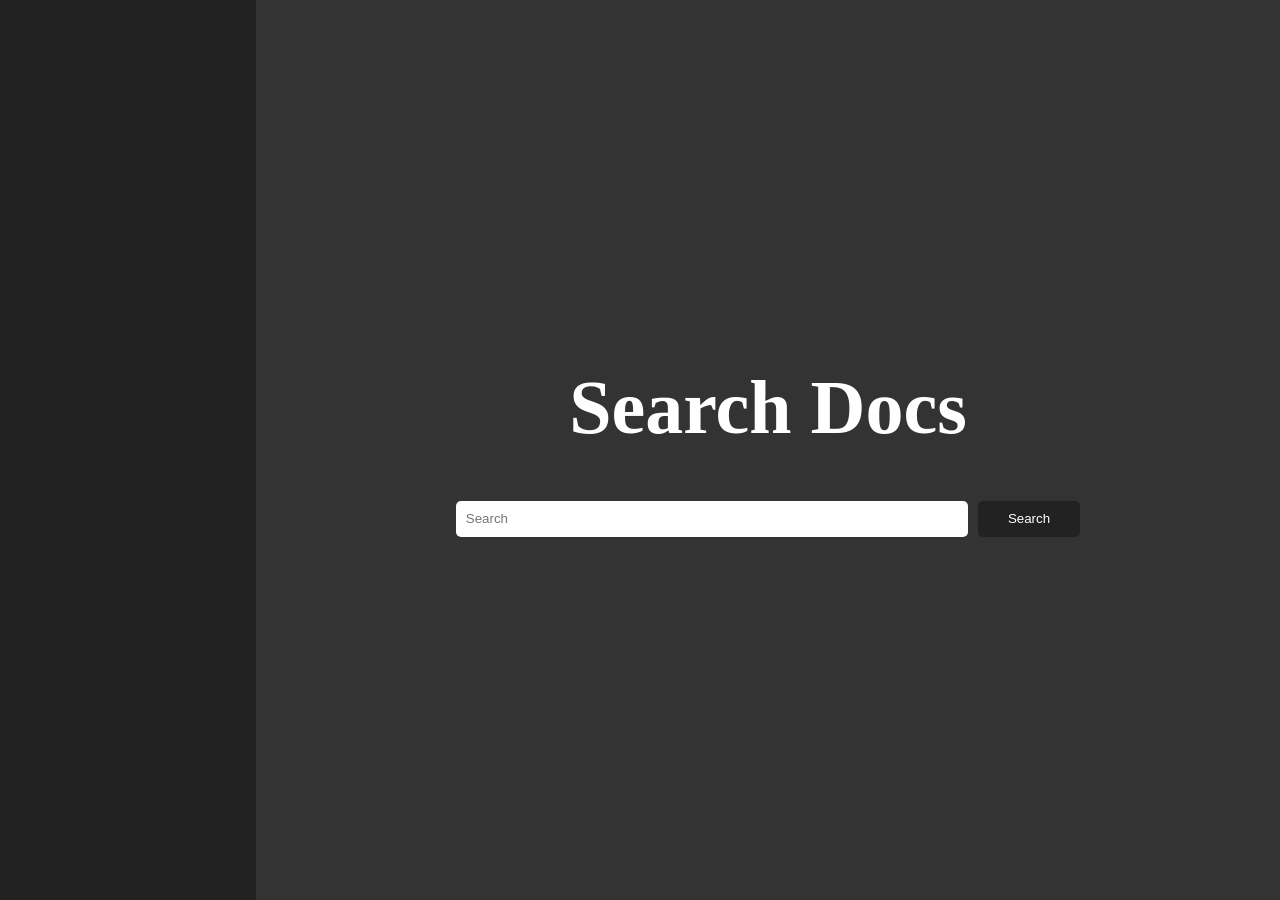
==== index.html @ 5674b5ec "initial commit" ====
<!DOCTYPE html>
<html lang="en">
<head>
    <meta charset="UTF-8">
    <meta name="viewport" content="width=device-width, initial-scale=1.0">
    <title>Search Docs</title>
    <link rel="stylesheet" href="style.css">
</head>
<body>
    <div class="sidemenu">
        
    </div>
    <div class="main">
        <h1>Search Docs</h1>
        <div class="search-box">
            <input type="text" placeholder="Search">
            <button>Search</button>
        </div>
    </div>
    <footer>
    </footer>
</body>
</html>
---- style.css ----
*{
    box-sizing: border-box;
    margin: 0;
    padding: 0;
}
body{
    display: flex;
    width: 100%;
    height: 100vh;
    background-color: #333;
    color: #fff;
}
.sidemenu{
    height: 100vh;
    width: 20vw;
    background-color: #222;
    position: fixed;
}
.main{
    display: flex;
    flex-direction: column;
    justify-content: center;
    align-items: center;
    height: 100vh;
    width: 80vw;
    background-color: #333;
    position: absolute;
    left: 20%;
    gap: 50px;
}
.search-box{
    height: 36px;
    width: 100%;
    display: flex;
    justify-content: center;
    align-items: center;
    gap: 10px;
}
.search-box input{
    height: 100%;
    width: 50%;
    border-radius: 5px;
    border: none;
    outline: none;
    padding: 0 10px;
}
.search-box button{
    height: 100%;
    width: 10%;
    border-radius: 5px;
    border: none;
    outline: none;
    background-color: #222;
    color: #fff;
    cursor: pointer;
}
h1{
    font-size: 76px;
}
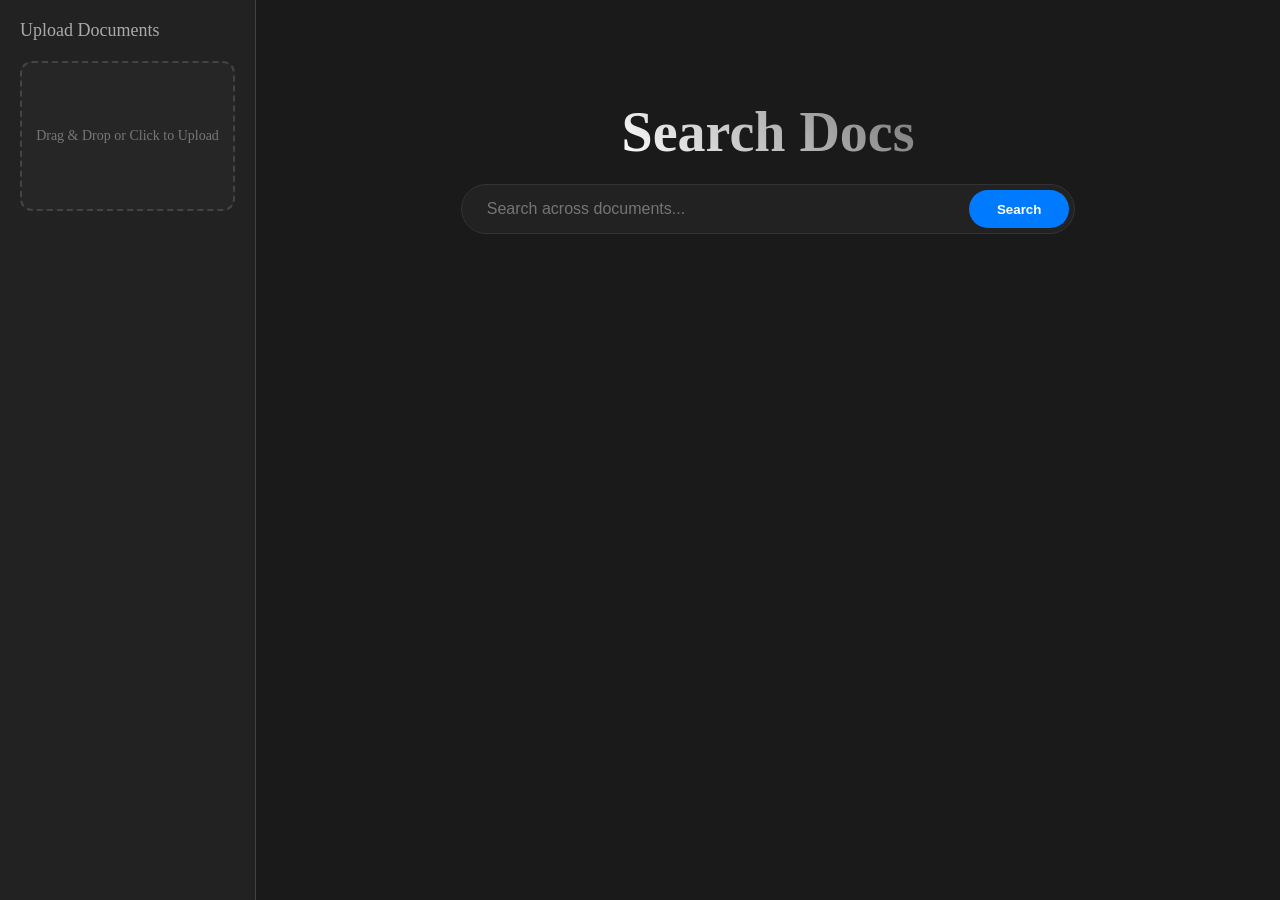
==== commit 7270a2b6: "backend" ====
--- a/index.html
+++ b/index.html
@@ -8,16 +8,23 @@
 </head>
 <body>
     <div class="sidemenu">
-        
+        <div class="upload-container">
+            <h3>Upload Documents</h3>
+            <div id="drop-zone" class="drop-zone">
+                <p>Drag & Drop or Click to Upload</p>
+                <input type="file" id="file-input" accept=".pdf,.docx" hidden>
+            </div>
+            <div id="file-list" class="file-list"></div>
+        </div>
     </div>
     <div class="main">
         <h1>Search Docs</h1>
         <div class="search-box">
-            <input type="text" placeholder="Search">
-            <button>Search</button>
+            <input type="text" id="search-input" placeholder="Search across documents...">
+            <button id="search-btn">Search</button>
         </div>
+        <div id="results" class="results-container"></div>
     </div>
-    <footer>
-    </footer>
+    <script src="main.js"></script>
 </body>
 </html>
--- a/style.css
+++ b/style.css
@@ -15,45 +15,136 @@
     width: 20vw;
     background-color: #222;
     position: fixed;
+    padding: 20px;
+    border-right: 1px solid #444;
+}
+.upload-container h3{
+    margin-bottom: 20px;
+    font-size: 18px;
+    font-weight: 500;
+    color: #aaa;
+}
+.drop-zone {
+    width: 100%;
+    height: 150px;
+    border: 2px dashed #444;
+    border-radius: 12px;
+    display: flex;
+    align-items: center;
+    justify-content: center;
+    text-align: center;
+    cursor: pointer;
+    transition: all 0.3s ease;
+    background: rgba(255, 255, 255, 0.02);
+    color: #777;
+    font-size: 14px;
+}
+.drop-zone:hover, .drop-zone.dragover {
+    border-color: #007bff;
+    background: rgba(0, 123, 255, 0.05);
+    color: #007bff;
+}
+.file-list {
+    margin-top: 20px;
+    display: flex;
+    flex-direction: column;
+    gap: 10px;
+}
+.file-item {
+    background: #2a2a2a;
+    padding: 10px;
+    border-radius: 8px;
+    font-size: 12px;
+    display: flex;
+    flex-direction: column;
+    gap: 5px;
+}
+.file-item .file-row {
+    display: flex;
+    justify-content: space-between;
+    align-items: center;
+    width: 100%;
 }
 .main{
     display: flex;
     flex-direction: column;
-    justify-content: center;
+    justify-content: flex-start;
     align-items: center;
     height: 100vh;
     width: 80vw;
-    background-color: #333;
+    background-color: #1a1a1a;
     position: absolute;
     left: 20%;
-    gap: 50px;
+    padding-top: 100px;
 }
 .search-box{
-    height: 36px;
-    width: 100%;
+    height: 50px;
+    width: 60%;
     display: flex;
     justify-content: center;
     align-items: center;
-    gap: 10px;
+    gap: 0;
+    background: #222;
+    border-radius: 25px;
+    padding: 5px;
+    border: 1px solid #333;
+    transition: box-shadow 0.3s ease;
+}
+.search-box:focus-within {
+    box-shadow: 0 0 15px rgba(0, 123, 255, 0.2);
+    border-color: #444;
 }
 .search-box input{
     height: 100%;
-    width: 50%;
-    border-radius: 5px;
+    flex: 1;
+    background: transparent;
     border: none;
     outline: none;
-    padding: 0 10px;
+    padding: 0 20px;
+    color: #fff;
+    font-size: 16px;
 }
 .search-box button{
     height: 100%;
-    width: 10%;
-    border-radius: 5px;
+    width: 100px;
+    border-radius: 20px;
     border: none;
     outline: none;
-    background-color: #222;
+    background-color: #007bff;
     color: #fff;
     cursor: pointer;
+    font-weight: 600;
+    transition: background 0.3s ease;
+}
+.search-box button:hover {
+    background-color: #0056b3;
 }
 h1{
-    font-size: 76px;
+    font-size: 56px;
+    margin-bottom: 20px;
+    background: linear-gradient(45deg, #fff, #777);
+    -webkit-background-clip: text;
+    -webkit-text-fill-color: transparent;
+}
+.results-container {
+    width: 60%;
+    margin-top: 40px;
+    display: flex;
+    flex-direction: column;
+    gap: 20px;
+}
+.result-item {
+    background: #222;
+    padding: 20px;
+    border-radius: 12px;
+    border: 1px solid #333;
+}
+.result-item h4 {
+    margin-bottom: 10px;
+    color: #007bff;
+}
+.result-item p {
+    font-size: 14px;
+    color: #ccc;
+    line-height: 1.6;
 }
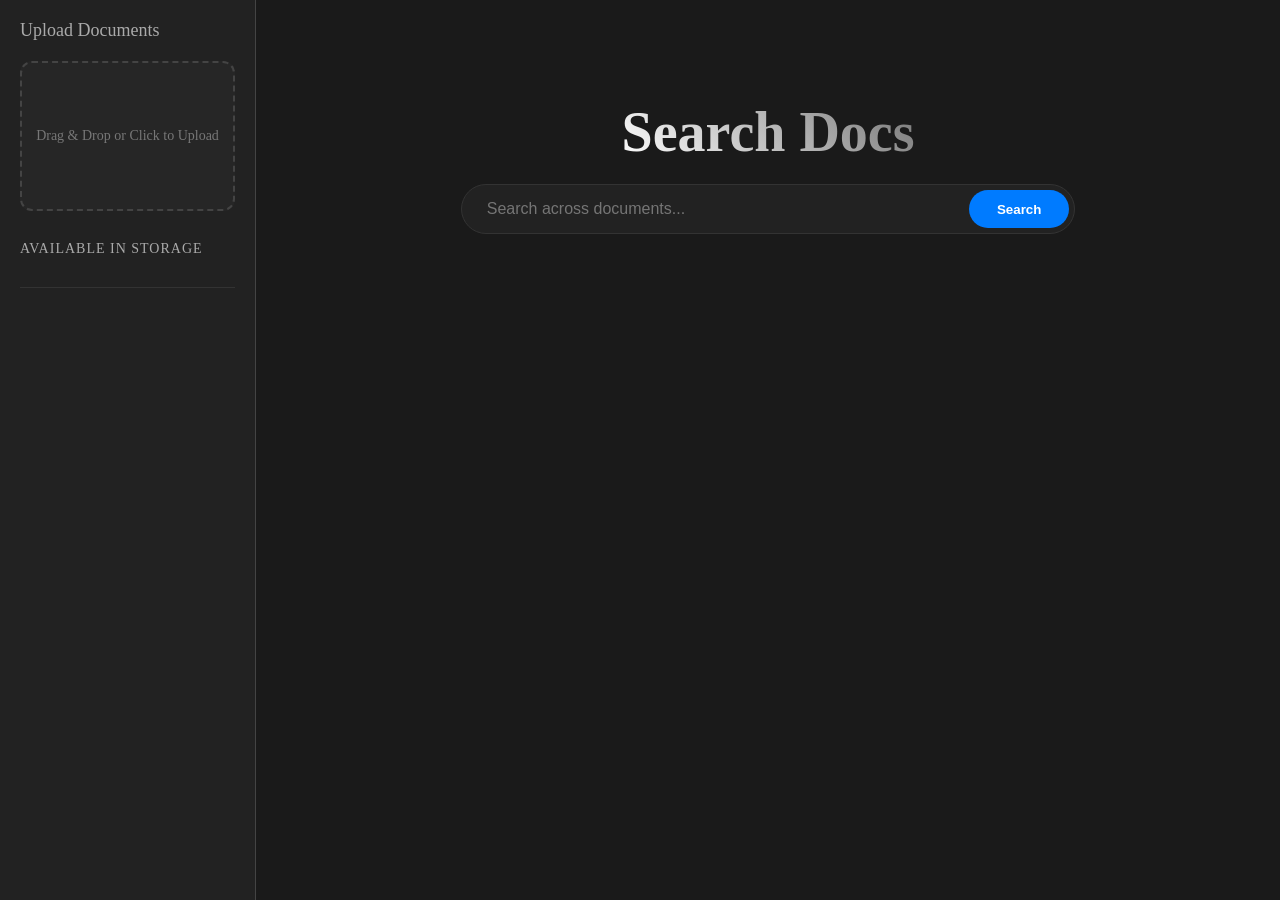
==== commit e22d6356: "feat: add PostgreSQL" ====
--- a/index.html
+++ b/index.html
@@ -14,6 +14,9 @@
                 <p>Drag & Drop or Click to Upload</p>
                 <input type="file" id="file-input" accept=".pdf,.docx" hidden>
             </div>
+            <div class="storage-list-header">
+                <h3>Available in Storage</h3>
+            </div>
             <div id="file-list" class="file-list"></div>
         </div>
     </div>
--- a/style.css
+++ b/style.css
@@ -43,6 +43,17 @@
     border-color: #007bff;
     background: rgba(0, 123, 255, 0.05);
     color: #007bff;
+}
+.storage-list-header {
+    margin-top: 30px;
+    padding-bottom: 10px;
+    border-bottom: 1px solid #333;
+    margin-bottom: 15px;
+}
+.storage-list-header h3 {
+    font-size: 14px !important;
+    text-transform: uppercase;
+    letter-spacing: 1px;
 }
 .file-list {
     margin-top: 20px;
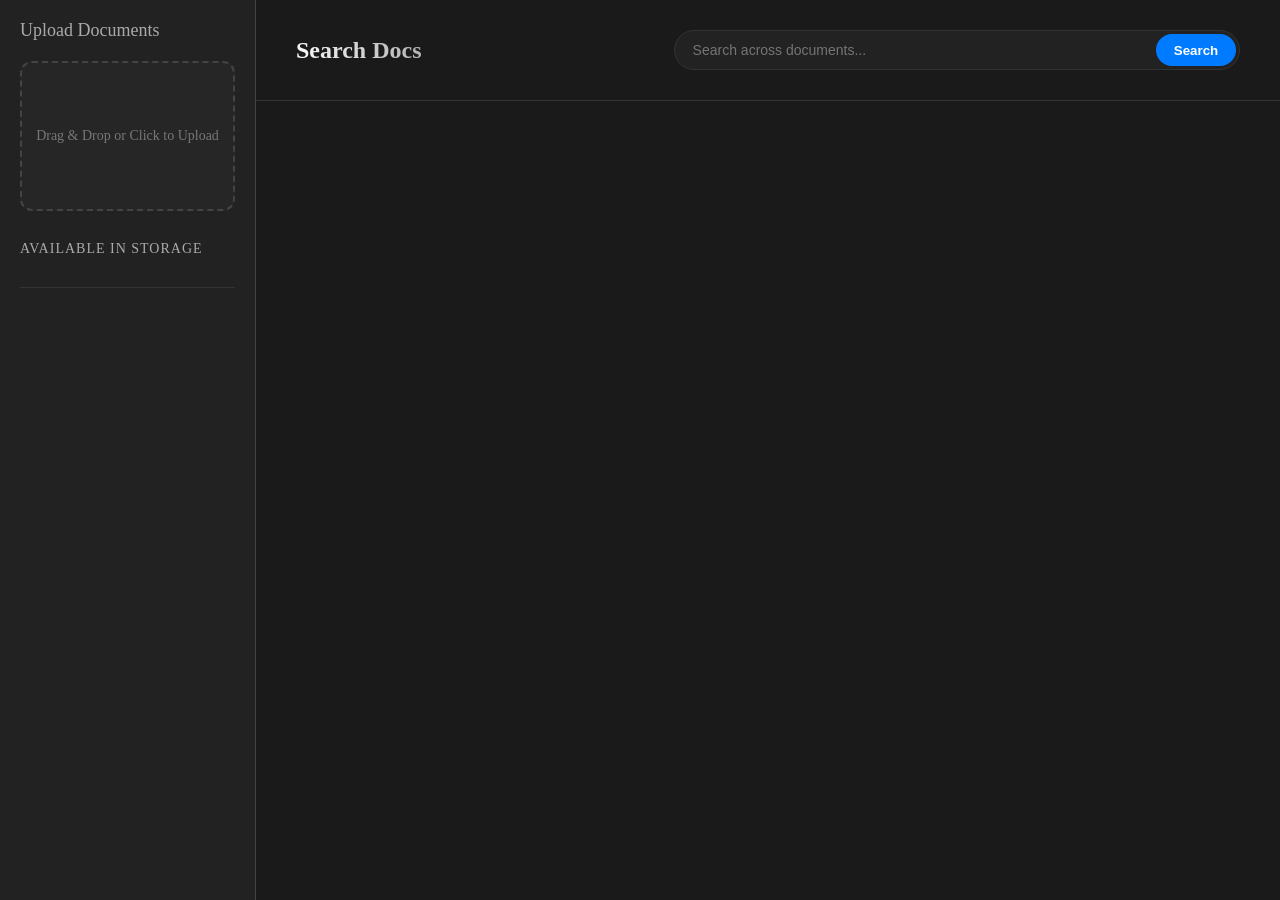
==== commit 1732f936: "UI update" ====
--- a/index.html
+++ b/index.html
@@ -21,12 +21,29 @@
         </div>
     </div>
     <div class="main">
-        <h1>Search Docs</h1>
-        <div class="search-box">
-            <input type="text" id="search-input" placeholder="Search across documents...">
-            <button id="search-btn">Search</button>
+        <div class="top-bar">
+            <h1>Search Docs</h1>
+            <div class="search-box">
+                <input type="text" id="search-input" placeholder="Search across documents...">
+                <button id="search-btn">Search</button>
+            </div>
         </div>
-        <div id="results" class="results-container"></div>
+        
+        <div class="content-area">
+            <div id="results" class="results-container"></div>
+            
+            <div id="preview-container" class="preview-container hidden">
+                <div class="preview-header">
+                    <h2 id="preview-title">Document Preview</h2>
+                    <div class="preview-actions">
+                        <input type="text" id="per-file-search" placeholder="Find in file...">
+                        <button id="find-missing-btn">Find Missing</button>
+                    </div>
+                </div>
+                <div id="validation-report" class="validation-report hidden"></div>
+                <div id="preview-body" class="preview-body"></div>
+            </div>
+        </div>
     </div>
     <script src="main.js"></script>
 </body>
--- a/style.css
+++ b/style.css
@@ -79,70 +79,136 @@
 .main{
     display: flex;
     flex-direction: column;
-    justify-content: flex-start;
-    align-items: center;
     height: 100vh;
     width: 80vw;
     background-color: #1a1a1a;
     position: absolute;
     left: 20%;
-    padding-top: 100px;
+    overflow: hidden;
+}
+.top-bar {
+    width: 100%;
+    padding: 30px 40px;
+    display: flex;
+    flex-direction: row;
+    justify-content: space-between;
+    align-items: center;
+    border-bottom: 1px solid #333;
+    background: #1a1a1a;
+}
+.top-bar h1 {
+    font-size: 24px;
+    margin: 0;
+    white-space: nowrap;
+}
+.content-area {
+    display: flex;
+    flex: 1;
+    overflow: hidden;
+    padding: 20px;
+    gap: 20px;
+}
+.results-container {
+    flex: 1;
+    display: flex;
+    flex-direction: column;
+    gap: 15px;
+    overflow-y: auto;
+}
+.preview-container {
+    flex: 2;
+    background: #222;
+    border-radius: 12px;
+    border: 1px solid #333;
+    display: flex;
+    flex-direction: column;
+    overflow: hidden;
+}
+.preview-container.hidden {
+    display: none;
+}
+.preview-header {
+    padding: 15px 20px;
+    background: #2a2a2a;
+    border-bottom: 1px solid #333;
+    display: flex;
+    justify-content: space-between;
+    align-items: center;
+}
+.preview-header h2 {
+    font-size: 16px;
+    margin: 0;
+}
+.preview-actions {
+    display: flex;
+    gap: 10px;
+}
+.preview-actions input {
+    background: #1a1a1a;
+    border: 1px solid #444;
+    border-radius: 6px;
+    padding: 6px 12px;
+    color: #fff;
+    outline: none;
+    font-size: 13px;
+}
+.preview-actions button {
+    background: #28a745;
+    color: #fff;
+    border: none;
+    border-radius: 6px;
+    padding: 6px 12px;
+    cursor: pointer;
+    font-size: 13px;
+    font-weight: 600;
+}
+.preview-body {
+    flex: 1;
+    padding: 25px;
+    overflow-y: auto;
+    color: #ddd;
+    line-height: 1.6;
+    white-space: pre-wrap;
+    font-size: 14px;
+}
+.validation-report {
+    padding: 10px 20px;
+    background: rgba(255, 193, 7, 0.1);
+    border-bottom: 1px solid rgba(255, 193, 7, 0.2);
+    color: #ffc107;
+    font-size: 13px;
 }
 .search-box{
-    height: 50px;
+    height: 40px;
     width: 60%;
     display: flex;
-    justify-content: center;
-    align-items: center;
-    gap: 0;
     background: #222;
-    border-radius: 25px;
-    padding: 5px;
+    border-radius: 20px;
+    padding: 3px;
     border: 1px solid #333;
-    transition: box-shadow 0.3s ease;
-}
-.search-box:focus-within {
-    box-shadow: 0 0 15px rgba(0, 123, 255, 0.2);
-    border-color: #444;
 }
 .search-box input{
-    height: 100%;
     flex: 1;
     background: transparent;
     border: none;
     outline: none;
-    padding: 0 20px;
-    color: #fff;
-    font-size: 16px;
+    padding: 0 15px;
+    color: #fff;
+    font-size: 14px;
 }
 .search-box button{
-    height: 100%;
-    width: 100px;
-    border-radius: 20px;
+    width: 80px;
+    border-radius: 17px;
     border: none;
-    outline: none;
     background-color: #007bff;
     color: #fff;
     cursor: pointer;
     font-weight: 600;
-    transition: background 0.3s ease;
-}
-.search-box button:hover {
-    background-color: #0056b3;
 }
 h1{
-    font-size: 56px;
-    margin-bottom: 20px;
-    background: linear-gradient(45deg, #fff, #777);
+    background: linear-gradient(45deg, #fff, #aaa);
     -webkit-background-clip: text;
     -webkit-text-fill-color: transparent;
-}
-.results-container {
-    width: 60%;
-    margin-top: 40px;
-    display: flex;
-    flex-direction: column;
-    gap: 20px;
 }
 .result-item {
     background: #222;
